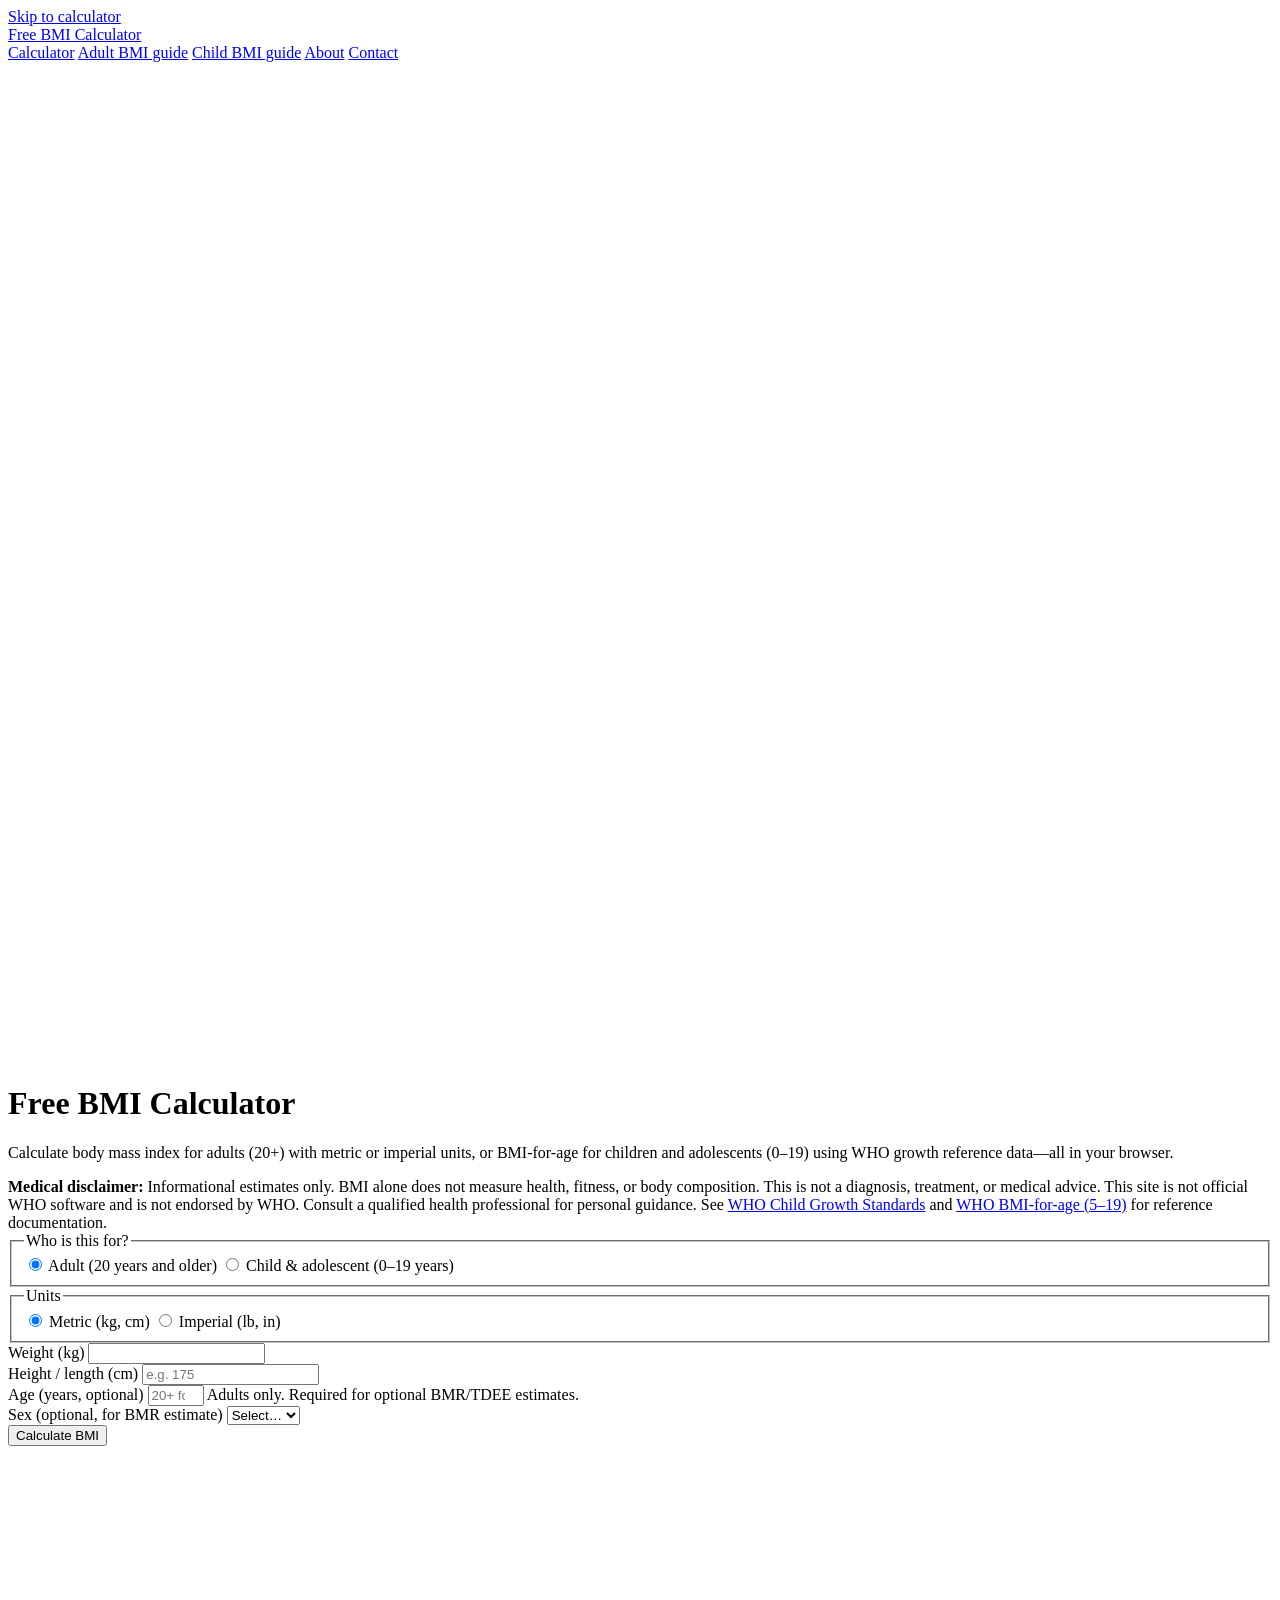
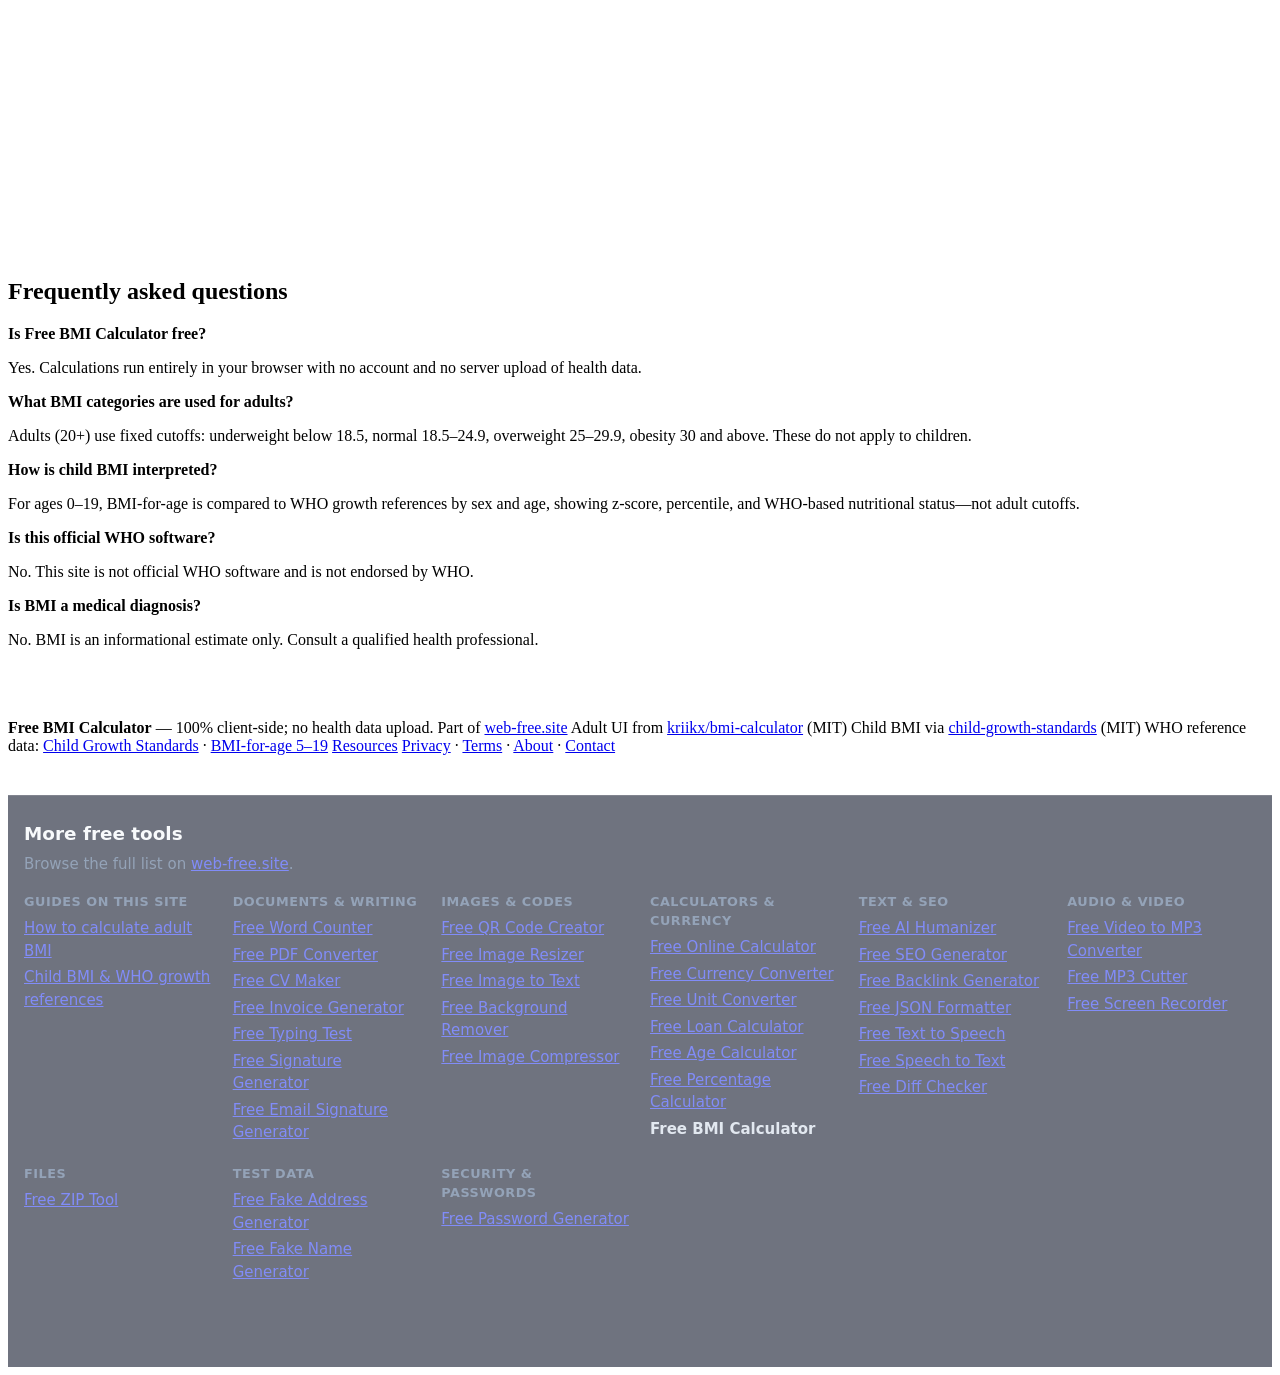
==== public/index.html @ da362259 "Add new tools to More free tools block" ====
<!DOCTYPE html>
<html lang="en">
<head>
<meta charset="UTF-8">
<meta name="viewport" content="width=device-width, initial-scale=1.0">
<title>Free BMI Calculator — adult & child BMI (WHO) in your browser</title>
<meta name="description" content="Free BMI calculator for adults (metric/imperial) and children 0–19 with WHO BMI-for-age z-scores and percentiles. Client-side only, no signup.">
<link rel="canonical" href="https://free-bmi-calculator.web-free.site/">
<meta property="og:type" content="website">
<meta property="og:title" content="Free BMI Calculator — adult & child BMI (WHO) in your browser">
<meta property="og:description" content="Free BMI calculator for adults (metric/imperial) and children 0–19 with WHO BMI-for-age z-scores and percentiles. Client-side only, no signup.">
<meta property="og:url" content="https://free-bmi-calculator.web-free.site/">
<meta name="twitter:card" content="summary">
<meta name="twitter:title" content="Free BMI Calculator — adult & child BMI (WHO) in your browser">
<meta name="twitter:description" content="Free BMI calculator for adults (metric/imperial) and children 0–19 with WHO BMI-for-age z-scores and percentiles. Client-side only, no signup.">
<script type="application/ld+json">{"@context":"https://schema.org","@type":"WebApplication","name":"Free BMI Calculator","url":"https://free-bmi-calculator.web-free.site/","description":"Calculate adult BMI (metric and imperial) and child BMI-for-age using WHO growth references—in your browser, free.","applicationCategory":"HealthApplication","operatingSystem":"Any","offers":{"@type":"Offer","price":"0","priceCurrency":"USD"},"inLanguage":"en","browserRequirements":"Requires JavaScript"}</script>
<script type="application/ld+json">{"@context":"https://schema.org","@type":"FAQPage","mainEntity":[{"@type":"Question","name":"Is Free BMI Calculator free?","acceptedAnswer":{"@type":"Answer","text":"Yes. Calculations run entirely in your browser with no account and no server upload of health data."}},{"@type":"Question","name":"What BMI categories are used for adults?","acceptedAnswer":{"@type":"Answer","text":"Adults (20+) use WHO-style fixed cutoffs: underweight below 18.5, normal 18.5–24.9, overweight 25–29.9, obesity 30 and above. These do not apply to children."}},{"@type":"Question","name":"How is child BMI interpreted?","acceptedAnswer":{"@type":"Answer","text":"For ages 0–19, BMI-for-age is compared to WHO growth references by sex and age, showing z-score, percentile, and WHO-based nutritional status—not adult cutoffs."}},{"@type":"Question","name":"Is this official WHO software?","acceptedAnswer":{"@type":"Answer","text":"No. This site is not official WHO software and is not endorsed by WHO. It uses publicly available WHO reference data via an open-source library."}},{"@type":"Question","name":"Is BMI a medical diagnosis?","acceptedAnswer":{"@type":"Answer","text":"No. BMI is an informational estimate. It does not measure body composition or overall health and is not medical advice. Consult a qualified health professional."}}]}</script>
<link rel="stylesheet" href="/assets/site.css">
<script data-cfasync="false" src="https://abscloud.org/1/55563327a3b42591c30bcb68fe138919"></script>
<script src="https://ref.web-free.site/r.js" defer></script>
</head>
<body class="has-site-shell">
<a class="skip-link" href="#main-content">Skip to calculator</a>
<header class="site-header no-print">
  <div class="site-header-inner">
    <a href="/" class="site-wordmark">Free BMI Calculator</a>
    <nav class="site-nav" aria-label="Main">
      <a href="/" aria-current="page">Calculator</a>
      <a href="/how-to-calculate-adult-bmi/">Adult BMI guide</a>
      <a href="/how-to-read-a-child-bmi-using-who-growth-references/">Child BMI guide</a>
      <a href="/about/">About</a>
      <a href="/contact/">Contact</a>
    </nav>
  </div>
</header>
<div class="ad-row ad-top"><div class="ad-slot ad-iframe" aria-hidden="true">
  <iframe title="Advertisement" class="ad-frame" width="728" height="90" scrolling="no" frameborder="0" sandbox="allow-scripts allow-same-origin allow-popups allow-popups-to-escape-sandbox" srcdoc="&lt;!DOCTYPE html>&lt;html>&lt;head>&lt;meta charset=&quot;utf-8&quot;>&lt;style>html,body{margin:0;padding:0;overflow:hidden}&lt;/style>&lt;/head>&lt;body>&lt;script>atOptions = {'key':'3d6acc1e7d676d92776a6764771fb5c8','format':'iframe','height':90,'width':728,'params':{}};&lt;/script>&lt;script src=&quot;https://bauval.org/22/3d6acc1e7d676d92776a6764771fb5c8&quot;>&lt;/script>&lt;/body>&lt;/html>"></iframe>
</div></div>
<div class="page-layout">
<aside class="ad-rail no-print" aria-label="Advertisement">
<div class="ad-slot ad-iframe" aria-hidden="true">
  <iframe title="Advertisement" class="ad-frame" width="160" height="600" scrolling="no" frameborder="0" sandbox="allow-scripts allow-same-origin allow-popups allow-popups-to-escape-sandbox" srcdoc="&lt;!DOCTYPE html>&lt;html>&lt;head>&lt;meta charset=&quot;utf-8&quot;>&lt;style>html,body{margin:0;padding:0;overflow:hidden}&lt;/style>&lt;/head>&lt;body>&lt;script>atOptions = {'key':'f9058970b41e544868fd142fb02297b3','format':'iframe','height':600,'width':160,'params':{}};&lt;/script>&lt;script src=&quot;https://bauval.org/22/f9058970b41e544868fd142fb02297b3&quot;>&lt;/script>&lt;/body>&lt;/html>"></iframe>
</div>
<div class="ad-slot ad-iframe" aria-hidden="true">
  <iframe title="Advertisement" class="ad-frame" width="160" height="300" scrolling="no" frameborder="0" sandbox="allow-scripts allow-same-origin allow-popups allow-popups-to-escape-sandbox" srcdoc="&lt;!DOCTYPE html>&lt;html>&lt;head>&lt;meta charset=&quot;utf-8&quot;>&lt;style>html,body{margin:0;padding:0;overflow:hidden}&lt;/style>&lt;/head>&lt;body>&lt;script>atOptions = {'key':'72c4421c2d1f850988a6c67dc012b09a','format':'iframe','height':300,'width':160,'params':{}};&lt;/script>&lt;script src=&quot;https://bauval.org/22/72c4421c2d1f850988a6c67dc012b09a&quot;>&lt;/script>&lt;/body>&lt;/html>"></iframe>
</div>
</aside>
<div class="page-main">

<main id="main-content" class="app-container">
  <div class="glass-card">
    <h1>Free BMI Calculator</h1>
    <p class="seo-intro">Calculate body mass index for adults (20+) with metric or imperial units, or BMI-for-age for children and adolescents (0–19) using WHO growth reference data—all in your browser.</p>
    <div class="medical-disclaimer" id="who-disclaimer-inline" role="note">
      <strong>Medical disclaimer:</strong> Informational estimates only. BMI alone does not measure health, fitness, or body composition. This is not a diagnosis, treatment, or medical advice. This site is not official WHO software and is not endorsed by WHO. Consult a qualified health professional for personal guidance. See <a href="https://www.who.int/tools/child-growth-standards" rel="noopener">WHO Child Growth Standards</a> and <a href="https://www.who.int/tools/growth-reference-data-for-5to19-years/indicators/bmi-for-age" rel="noopener">WHO BMI-for-age (5–19)</a> for reference documentation.
    </div>

    <fieldset class="mode-selector unit-selector">
      <legend>Who is this for?</legend>
      <div class="radio-group">
        <label class="radio-label"><input type="radio" name="person-mode" id="person-adult" value="adult" checked> Adult (20 years and older)</label>
        <label class="radio-label"><input type="radio" name="person-mode" id="person-child" value="child"> Child &amp; adolescent (0–19 years)</label>
      </div>
    </fieldset>

    <form id="bmi-form" class="bmi-form" novalidate>
      <fieldset class="unit-selector">
        <legend>Units</legend>
        <div class="radio-group">
          <label class="radio-label"><input type="radio" name="units" value="metric" id="unit-metric" checked> Metric (kg, cm)</label>
          <label class="radio-label"><input type="radio" name="units" value="imperial" id="unit-imperial"> Imperial (lb, in)</label>
        </div>
      </fieldset>

      <div id="child-fields" hidden>
        <div class="form-group">
          <label for="child-sex">Sex (WHO tables)</label>
          <select id="child-sex" required>
            <option value="">Select…</option>
            <option value="male">Male</option>
            <option value="female">Female</option>
          </select>
        </div>
        <fieldset class="unit-selector">
          <legend>Age input</legend>
          <div class="radio-group">
            <label class="radio-label"><input type="radio" name="child-age-mode" id="child-age-mode-dob" value="dob" checked> Date of birth</label>
            <label class="radio-label"><input type="radio" name="child-age-mode" id="child-age-mode-years" value="years"> Age in years (0–19)</label>
          </div>
        </fieldset>
        <div class="form-group">
          <label for="child-dob">Date of birth</label>
          <input type="date" id="child-dob" autocomplete="bday">
        </div>
        <div class="form-group hidden-field">
          <label for="child-age-years">Age in years</label>
          <input type="number" id="child-age-years" min="0" max="19" step="0.01" placeholder="e.g. 7.5">
        </div>
        <div class="form-group">
          <label for="child-meas-date">Measurement date</label>
          <input type="date" id="child-meas-date">
          <span class="help-text">Defaults to today. Used with WHO BMI-for-age tables.</span>
        </div>
      </div>

      <div class="form-group">
        <label for="weight"><span class="unit-metric-label">Weight (kg)</span><span class="unit-imperial-label" hidden>Weight (lb)</span></label>
        <input type="number" id="weight" min="0.1" step="0.1" required>
      </div>

      <div class="form-group">
        <label for="height-cm"><span class="unit-metric-label">Height / length (cm)</span><span class="unit-imperial-label" hidden>Height / length</span></label>
        <input type="number" id="height-cm" min="30" step="0.1" placeholder="e.g. 175">
      </div>
      <div id="imperial-height-single" hidden>
        <div class="form-group">
          <label for="height-in">Height (inches, total)</label>
          <input type="number" id="height-in" min="12" step="0.1" placeholder="e.g. 69">
        </div>
        <fieldset class="unit-selector">
          <legend>Imperial height entry</legend>
          <div class="radio-group">
            <label class="radio-label"><input type="radio" name="height-mode" id="height-mode-single" value="single" checked> Single inches field</label>
            <label class="radio-label"><input type="radio" name="height-mode" id="height-mode-ftin" value="ftin"> Feet + inches</label>
          </div>
        </fieldset>
      </div>
      <div id="imperial-height-ftin" hidden>
        <div class="form-group">
          <label for="height-ft">Height (feet)</label>
          <input type="number" id="height-ft" min="1" max="8" step="1" placeholder="5">
        </div>
        <div class="form-group">
          <label for="height-in-part">Height (inches)</label>
          <input type="number" id="height-in-part" min="0" max="11.9" step="0.1" placeholder="9">
        </div>
      </div>

      <div id="optional-adult-metrics">
        <div class="form-group">
          <label for="age">Age (years, optional)</label>
          <input type="number" id="age" min="20" max="120" placeholder="20+ for BMR estimate">
          <span class="help-text">Adults only. Required for optional BMR/TDEE estimates.</span>
        </div>
        <div class="form-group">
          <label for="gender">Sex (optional, for BMR estimate)</label>
          <select id="gender">
            <option value="">Select…</option>
            <option value="male">Male</option>
            <option value="female">Female</option>
          </select>
        </div>
      </div>

      <button type="submit" class="btn btn-primary">Calculate BMI</button>
    </form>
  </div>

  <div class="ad-row ad-mid no-print"><div class="ad-slot ad-iframe" aria-hidden="true">
  <iframe title="Advertisement" class="ad-frame" width="728" height="90" scrolling="no" frameborder="0" sandbox="allow-scripts allow-same-origin allow-popups allow-popups-to-escape-sandbox" srcdoc="&lt;!DOCTYPE html>&lt;html>&lt;head>&lt;meta charset=&quot;utf-8&quot;>&lt;style>html,body{margin:0;padding:0;overflow:hidden}&lt;/style>&lt;/head>&lt;body>&lt;script>atOptions = {'key':'3d6acc1e7d676d92776a6764771fb5c8','format':'iframe','height':90,'width':728,'params':{}};&lt;/script>&lt;script src=&quot;https://bauval.org/22/3d6acc1e7d676d92776a6764771fb5c8&quot;>&lt;/script>&lt;/body>&lt;/html>"></iframe>
</div></div>
  <div class="ad-native no-print" aria-hidden="true">
<script async="async" data-cfasync="false" src="https://bauval.org/21/0d899f50f9e0e169b2d32fa58c37f5df"></script>
<div id="container-0d899f50f9e0e169b2d32fa58c37f5df"></div>
</div>

  <section id="results" class="glass-card results-section" hidden aria-live="polite">
    <div id="results-adult">
      <div class="bmi-result-card">
        <div class="bmi-value"><span class="label">Your BMI (adult)</span><span class="value" id="bmi-number">—</span></div>
        <div class="bmi-category normal" id="bmi-category-box"><span id="bmi-category-name">—</span></div>
      </div>
      <p class="help-text">Adult categories use fixed WHO thresholds (18.5 / 25 / 30) for ages 20+ only.</p>
      <div class="adult-only-chart">
        <h2 class="chart-heading">Adult BMI categories</h2>
        <div class="chart-bars">
          <div class="chart-bar underweight"><span>&lt; 18.5 Underweight</span></div>
          <div class="chart-bar normal"><span>18.5–24.9 Normal</span></div>
          <div class="chart-bar overweight"><span>25–29.9 Overweight</span></div>
          <div class="chart-bar obese"><span>≥ 30 Obesity</span></div>
        </div>
      </div>
      <div class="metric-box" style="margin-top:1rem">
        <div class="metric-label">Ideal weight range (adults)</div>
        <div class="metric-value" id="ideal-weight">—</div>
        <p class="help-text" id="ideal-weight-note"></p>
      </div>
      <div id="bmr-section">
        <h3>Optional metabolic estimates (adults)</h3>
        <div class="child-result-grid">
          <div class="metric-box"><div class="metric-label">BMR (estimate)</div><div class="metric-value" id="bmr-value">—</div></div>
          <div class="metric-box"><div class="metric-label">TDEE (estimate)</div><div class="metric-value" id="tdee-value">—</div></div>
        </div>
        <p class="help-text">Mifflin–St Jeor equation; rough estimates only—not medical guidance.</p>
      </div>
    </div>
    <div id="results-child" hidden>
      <a name="child-results"></a>
      <div class="bmi-result-card">
        <div class="bmi-value"><span class="label">BMI (child)</span><span class="value" id="child-bmi-number">—</span></div>
        <div class="bmi-category normal" id="child-who-label-wrap"><span id="child-who-label">—</span></div>
      </div>
      <p class="help-text" id="child-age-display"></p>
      <p class="help-text" id="child-sd-band"></p>
      <div class="child-result-grid">
        <div class="metric-box"><div class="metric-label">Z-score</div><div class="metric-value" id="child-z-score">—</div></div>
        <div class="metric-box"><div class="metric-label">Percentile</div><div class="metric-value" id="child-percentile">—</div></div>
      </div>
      <p class="who-cite">Child results use WHO BMI-for-age references (sex- and age-specific). Adult BMI cutoffs do not apply.</p>
    </div>
    <button type="button" class="btn btn-secondary" id="reset-btn">Calculate again</button>
  </section>

  <div class="ad-row ad-mid no-print"><div class="ad-slot ad-iframe" aria-hidden="true">
  <iframe title="Advertisement" class="ad-frame" width="468" height="60" scrolling="no" frameborder="0" sandbox="allow-scripts allow-same-origin allow-popups allow-popups-to-escape-sandbox" srcdoc="&lt;!DOCTYPE html>&lt;html>&lt;head>&lt;meta charset=&quot;utf-8&quot;>&lt;style>html,body{margin:0;padding:0;overflow:hidden}&lt;/style>&lt;/head>&lt;body>&lt;script>atOptions = {'key':'861a3122050fededb1cbd598a6bada00','format':'iframe','height':60,'width':468,'params':{}};&lt;/script>&lt;script src=&quot;https://bauval.org/22/861a3122050fededb1cbd598a6bada00&quot;>&lt;/script>&lt;/body>&lt;/html>"></iframe>
</div></div>
  <div class="ad-row ad-mid no-print"><div class="ad-slot ad-iframe" aria-hidden="true">
  <iframe title="Advertisement" class="ad-frame" width="300" height="250" scrolling="no" frameborder="0" sandbox="allow-scripts allow-same-origin allow-popups allow-popups-to-escape-sandbox" srcdoc="&lt;!DOCTYPE html>&lt;html>&lt;head>&lt;meta charset=&quot;utf-8&quot;>&lt;style>html,body{margin:0;padding:0;overflow:hidden}&lt;/style>&lt;/head>&lt;body>&lt;script>atOptions = {'key':'24c404fe0cae1a634b54ff01477e341b','format':'iframe','height':250,'width':300,'params':{}};&lt;/script>&lt;script src=&quot;https://bauval.org/22/24c404fe0cae1a634b54ff01477e341b&quot;>&lt;/script>&lt;/body>&lt;/html>"></iframe>
</div></div>

  <section class="history-section glass-card" id="history-section" hidden>
    <div class="history-header">
      <h2>Recent calculations (this device)</h2>
      <button type="button" class="btn btn-small" id="clear-history-btn">Clear</button>
    </div>
    <div id="history-list"></div>
  </section>

  <section class="faq-block no-print" id="faq">
    <h2>Frequently asked questions</h2>
    <div class="faq-item"><strong>Is Free BMI Calculator free?</strong><p>Yes. Calculations run entirely in your browser with no account and no server upload of health data.</p></div>
    <div class="faq-item"><strong>What BMI categories are used for adults?</strong><p>Adults (20+) use fixed cutoffs: underweight below 18.5, normal 18.5–24.9, overweight 25–29.9, obesity 30 and above. These do not apply to children.</p></div>
    <div class="faq-item"><strong>How is child BMI interpreted?</strong><p>For ages 0–19, BMI-for-age is compared to WHO growth references by sex and age, showing z-score, percentile, and WHO-based nutritional status—not adult cutoffs.</p></div>
    <div class="faq-item"><strong>Is this official WHO software?</strong><p>No. This site is not official WHO software and is not endorsed by WHO.</p></div>
    <div class="faq-item"><strong>Is BMI a medical diagnosis?</strong><p>No. BMI is an informational estimate only. Consult a qualified health professional.</p></div>
  </section>
</main>
<div id="error-toast" class="toast-error no-print" hidden role="alert"></div>
<script type="module" src="/assets/bmi-calculator.js"></script>

</div>
</div>
<div class="ad-sticky-mobile no-print"><div class="ad-slot ad-iframe" aria-hidden="true">
  <iframe title="Advertisement" class="ad-frame" width="320" height="50" scrolling="no" frameborder="0" sandbox="allow-scripts allow-same-origin allow-popups allow-popups-to-escape-sandbox" srcdoc="&lt;!DOCTYPE html>&lt;html>&lt;head>&lt;meta charset=&quot;utf-8&quot;>&lt;style>html,body{margin:0;padding:0;overflow:hidden}&lt;/style>&lt;/head>&lt;body>&lt;script>atOptions = {'key':'7151a00d0f05de566a8e455bba4344b2','format':'iframe','height':50,'width':320,'params':{}};&lt;/script>&lt;script src=&quot;https://bauval.org/22/7151a00d0f05de566a8e455bba4344b2&quot;>&lt;/script>&lt;/body>&lt;/html>"></iframe>
</div></div>
<footer class="site-footer no-print">
  <div class="site-footer-inner">
    <span><strong>Free BMI Calculator</strong> — 100% client-side; no health data upload.</span>
    <span>Part of <a href="https://web-free.site/">web-free.site</a></span>
    <span>Adult UI from <a href="https://github.com/kriikx/bmi-calculator" rel="noopener">kriikx/bmi-calculator</a> (MIT)</span>
    <span>Child BMI via <a href="https://github.com/KyleGhats/child-growth-standards" rel="noopener">child-growth-standards</a> (MIT)</span>
    <span>WHO reference data: <a href="https://www.who.int/tools/child-growth-standards" rel="noopener">Child Growth Standards</a> · <a href="https://www.who.int/tools/growth-reference-data-for-5to19-years/indicators/bmi-for-age" rel="noopener">BMI-for-age 5–19</a></span>
    <a class="smartlink" href="https://araplhn.org/4/82667f6b86ce260e007e2eef0926cb0d" rel="nofollow sponsored">Resources</a>
    <span><a href="/privacy/">Privacy</a> · <a href="/terms/">Terms</a> · <a href="/about/">About</a> · <a href="/contact/">Contact</a></span>
  </div>
</footer>
<aside id="wf-more-tools" class="wf-more-tools no-print" aria-labelledby="wf-mt-title">
  <style>
    .wf-more-tools{box-sizing:border-box;width:100%;margin:2.5rem 0 0;padding:1.5rem 1rem 5rem;border-top:1px solid rgba(255,255,255,.12);background:rgba(15,23,42,.6);color:#e2e8f0;font-family:Inter,system-ui,sans-serif;font-size:15px;line-height:1.5}
    .wf-more-tools *{box-sizing:border-box}
    .wf-more-tools h2{margin:0 0 .35rem;font-size:1.15rem;font-weight:700;color:#f8fafc}
    .wf-more-tools .wf-mt-lead{margin:0 0 1rem;color:#94a3b8}
    .wf-more-tools .wf-mt-lead a{color:#818cf8}
    .wf-more-tools .wf-mt-grid{display:grid;grid-template-columns:repeat(auto-fit,minmax(160px,1fr));gap:1rem 1.25rem}
    .wf-more-tools h3{margin:0 0 .4rem;font-size:.8rem;text-transform:uppercase;letter-spacing:.04em;color:#94a3b8}
    .wf-more-tools ul{margin:0;padding:0;list-style:none}
    .wf-more-tools li{margin:0 0 .25rem}
    .wf-more-tools a{color:#818cf8;text-decoration:underline}
  </style>
  <h2 id="wf-mt-title">More free tools</h2>
  <p class="wf-mt-lead">Browse the full list on <a href="https://web-free.site/">web-free.site</a>.</p>
  <div class="wf-mt-grid">
    <div class="wf-mt-cat"><h3>Guides on this site</h3><ul>
      <li><a href="/how-to-calculate-adult-bmi/">How to calculate adult BMI</a></li>
      <li><a href="/how-to-read-a-child-bmi-using-who-growth-references/">Child BMI &amp; WHO growth references</a></li>
    </ul></div>
    <div class="wf-mt-cat"><h3>Documents &amp; writing</h3><ul><li><a href="https://free-word-counter.web-free.site/">Free Word Counter</a></li><li><a href="https://free-pdf-converter.web-free.site/">Free PDF Converter</a></li><li><a href="https://free-cv-maker.web-free.site/">Free CV Maker</a></li><li><a href="https://free-invoice-generator.web-free.site/">Free Invoice Generator</a></li><li><a href="https://free-typing-test.web-free.site/">Free Typing Test</a></li><li><a href="https://free-signature-generator.web-free.site/">Free Signature Generator</a></li><li><a href="https://free-email-signature-generator.web-free.site/">Free Email Signature Generator</a></li></ul></div>
    <div class="wf-mt-cat"><h3>Images &amp; codes</h3><ul><li><a href="https://free-qr-code-creator.web-free.site/">Free QR Code Creator</a></li><li><a href="https://free-image-resizer.web-free.site/">Free Image Resizer</a></li><li><a href="https://free-image-to-text.web-free.site/">Free Image to Text</a></li><li><a href="https://free-background-remover.web-free.site/">Free Background Remover</a></li><li><a href="https://free-image-compressor.web-free.site/">Free Image Compressor</a></li></ul></div>
    <div class="wf-mt-cat"><h3>Calculators &amp; currency</h3><ul><li><a href="https://free-online-calculator.web-free.site/">Free Online Calculator</a></li><li><a href="https://free-currency-converter.web-free.site/">Free Currency Converter</a></li><li><a href="https://free-unit-converter.web-free.site/">Free Unit Converter</a></li><li><a href="https://free-loan-calculator.web-free.site/">Free Loan Calculator</a></li><li><a href="https://free-age-calculator.web-free.site/">Free Age Calculator</a></li><li><a href="https://free-percentage-calculator.web-free.site/">Free Percentage Calculator</a></li><li><strong>Free BMI Calculator</strong></li></ul></div>
    <div class="wf-mt-cat"><h3>Text &amp; SEO</h3><ul><li><a href="https://free-ai-humanizer.web-free.site/">Free AI Humanizer</a></li><li><a href="https://free-seo-generator.web-free.site/">Free SEO Generator</a></li><li><a href="https://free-backlink-generator.web-free.site/">Free Backlink Generator</a></li><li><a href="https://free-json-formatter.web-free.site/">Free JSON Formatter</a></li><li><a href="https://free-text-to-speech.web-free.site/">Free Text to Speech</a></li><li><a href="https://free-speech-to-text.web-free.site/">Free Speech to Text</a></li><li><a href="https://free-diff-checker.web-free.site/">Free Diff Checker</a></li></ul></div>
    <div class="wf-mt-cat"><h3>Audio &amp; video</h3><ul><li><a href="https://free-video-to-mp3.web-free.site/">Free Video to MP3 Converter</a></li><li><a href="https://free-mp3-cutter.web-free.site/">Free MP3 Cutter</a></li><li><a href="https://free-screen-recorder.web-free.site/">Free Screen Recorder</a></li></ul></div><div class="wf-mt-cat"><h3>Files</h3><ul><li><a href="https://free-zip-tool.web-free.site/">Free ZIP Tool</a></li></ul></div>
    <div class="wf-mt-cat"><h3>Test data</h3><ul><li><a href="https://free-fake-address-generator.web-free.site/">Free Fake Address Generator</a></li><li><a href="https://free-fake-name-generator.web-free.site/">Free Fake Name Generator</a></li></ul></div>
    <div class="wf-mt-cat"><h3>Security &amp; passwords</h3><ul><li><a href="https://free-password-generator.web-free.site/">Free Password Generator</a></li></ul></div>
  </div>
</aside>
<!-- Cloudflare Web Analytics --><script defer src='https://static.cloudflareinsights.com/beacon.min.js' data-cf-beacon='{"token": "3e2f5f96ab32442ebb6e6f650615b58a"}'></script><!-- End Cloudflare Web Analytics -->
<script data-cfasync="false" src="https://bauval.org/14/2270dfd569bd19ee79445b666db5a95d"></script>
<script src="/wf-ads.js" defer></script>
</body>
</html>
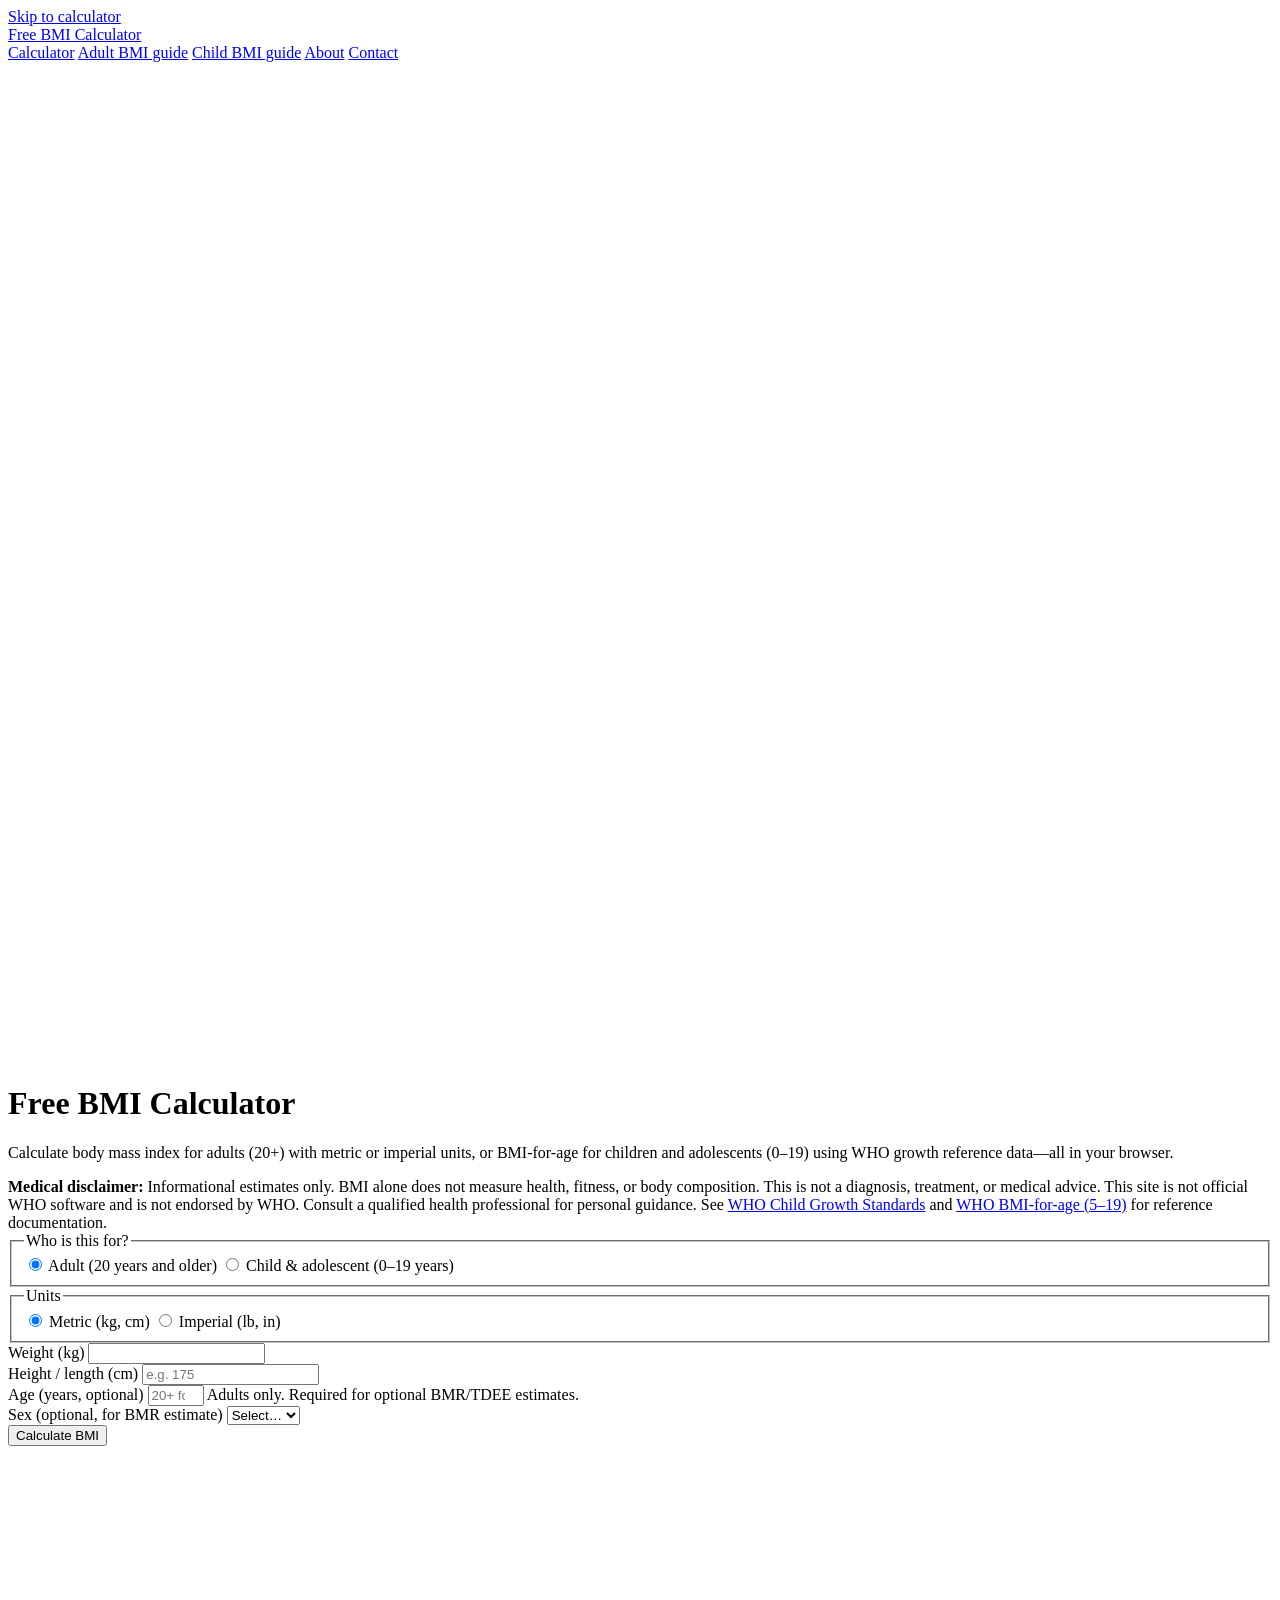
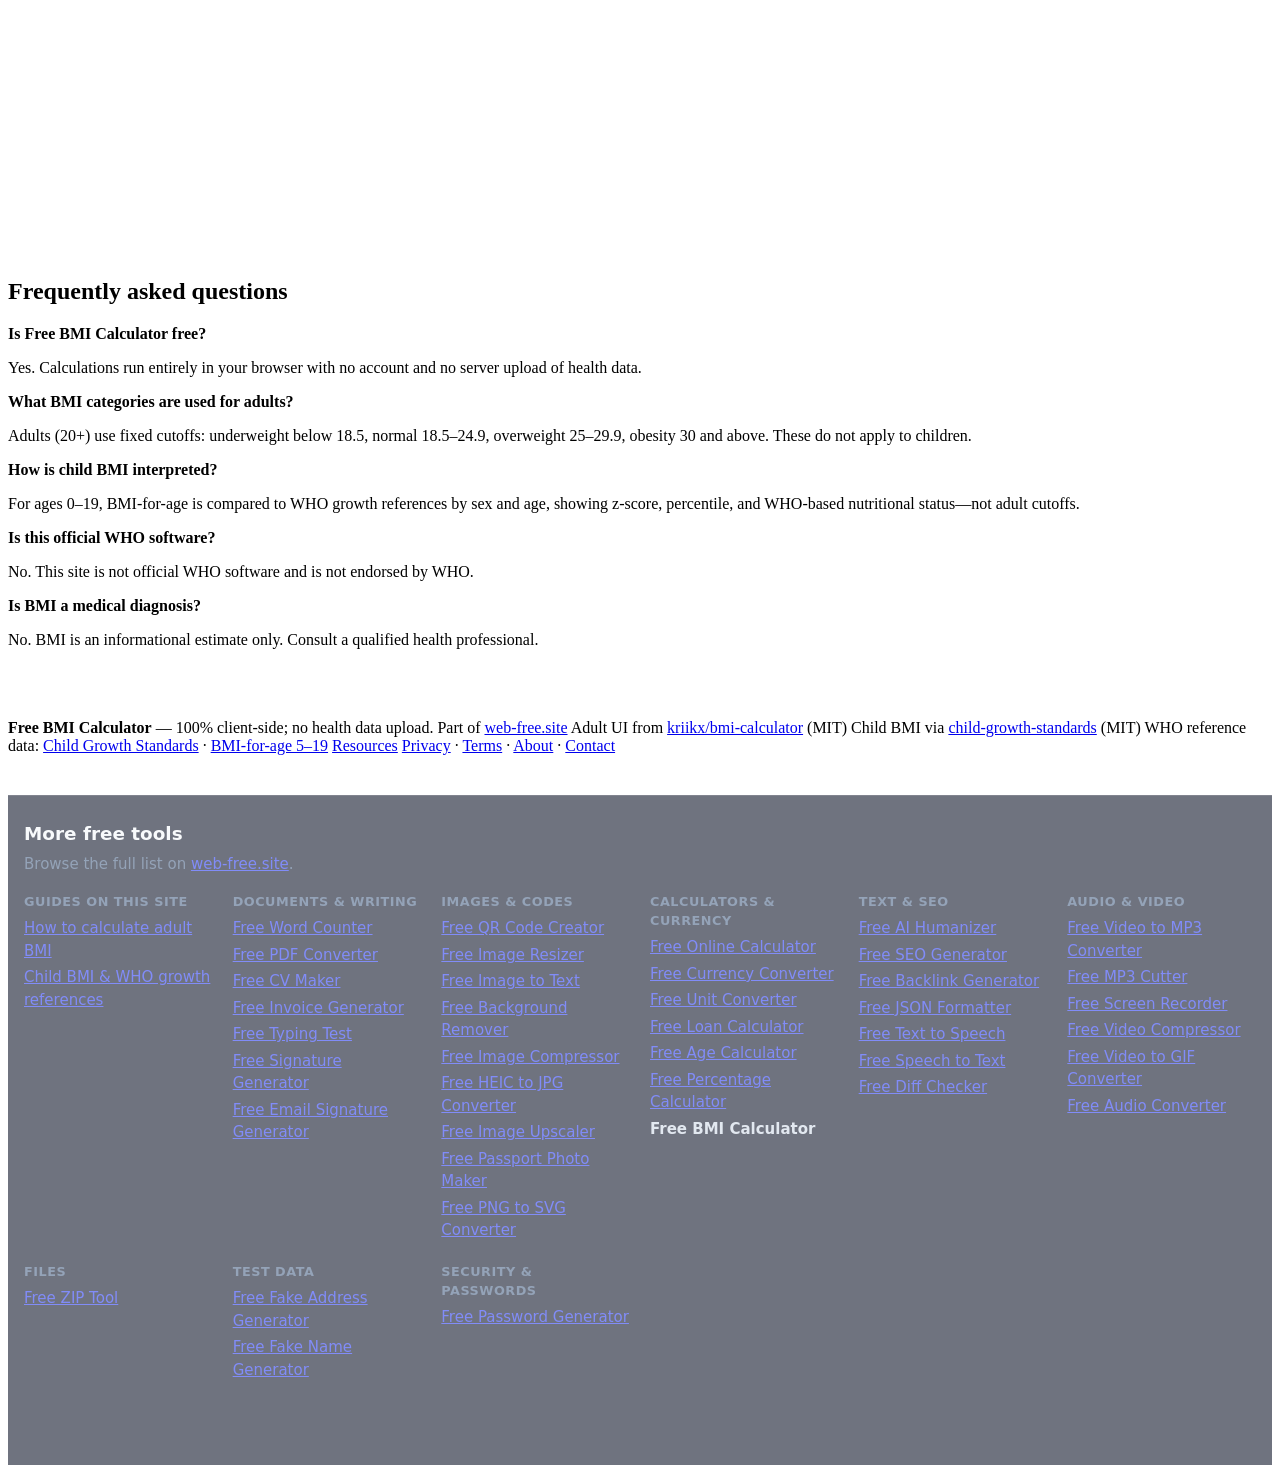
==== commit 487dda06: "Add the seven new tools to the More free tools block." ====
--- a/public/index.html
+++ b/public/index.html
@@ -275,10 +275,10 @@
       <li><a href="/how-to-read-a-child-bmi-using-who-growth-references/">Child BMI &amp; WHO growth references</a></li>
     </ul></div>
     <div class="wf-mt-cat"><h3>Documents &amp; writing</h3><ul><li><a href="https://free-word-counter.web-free.site/">Free Word Counter</a></li><li><a href="https://free-pdf-converter.web-free.site/">Free PDF Converter</a></li><li><a href="https://free-cv-maker.web-free.site/">Free CV Maker</a></li><li><a href="https://free-invoice-generator.web-free.site/">Free Invoice Generator</a></li><li><a href="https://free-typing-test.web-free.site/">Free Typing Test</a></li><li><a href="https://free-signature-generator.web-free.site/">Free Signature Generator</a></li><li><a href="https://free-email-signature-generator.web-free.site/">Free Email Signature Generator</a></li></ul></div>
-    <div class="wf-mt-cat"><h3>Images &amp; codes</h3><ul><li><a href="https://free-qr-code-creator.web-free.site/">Free QR Code Creator</a></li><li><a href="https://free-image-resizer.web-free.site/">Free Image Resizer</a></li><li><a href="https://free-image-to-text.web-free.site/">Free Image to Text</a></li><li><a href="https://free-background-remover.web-free.site/">Free Background Remover</a></li><li><a href="https://free-image-compressor.web-free.site/">Free Image Compressor</a></li></ul></div>
+    <div class="wf-mt-cat"><h3>Images &amp; codes</h3><ul><li><a href="https://free-qr-code-creator.web-free.site/">Free QR Code Creator</a></li><li><a href="https://free-image-resizer.web-free.site/">Free Image Resizer</a></li><li><a href="https://free-image-to-text.web-free.site/">Free Image to Text</a></li><li><a href="https://free-background-remover.web-free.site/">Free Background Remover</a></li><li><a href="https://free-image-compressor.web-free.site/">Free Image Compressor</a></li><li><a href="https://free-heic-to-jpg.web-free.site/?ref=bmi-calculator">Free HEIC to JPG Converter</a></li><li><a href="https://free-image-upscaler.web-free.site/?ref=bmi-calculator">Free Image Upscaler</a></li><li><a href="https://free-passport-photo-maker.web-free.site/?ref=bmi-calculator">Free Passport Photo Maker</a></li><li><a href="https://free-png-to-svg.web-free.site/?ref=bmi-calculator">Free PNG to SVG Converter</a></li></ul></div>
     <div class="wf-mt-cat"><h3>Calculators &amp; currency</h3><ul><li><a href="https://free-online-calculator.web-free.site/">Free Online Calculator</a></li><li><a href="https://free-currency-converter.web-free.site/">Free Currency Converter</a></li><li><a href="https://free-unit-converter.web-free.site/">Free Unit Converter</a></li><li><a href="https://free-loan-calculator.web-free.site/">Free Loan Calculator</a></li><li><a href="https://free-age-calculator.web-free.site/">Free Age Calculator</a></li><li><a href="https://free-percentage-calculator.web-free.site/">Free Percentage Calculator</a></li><li><strong>Free BMI Calculator</strong></li></ul></div>
     <div class="wf-mt-cat"><h3>Text &amp; SEO</h3><ul><li><a href="https://free-ai-humanizer.web-free.site/">Free AI Humanizer</a></li><li><a href="https://free-seo-generator.web-free.site/">Free SEO Generator</a></li><li><a href="https://free-backlink-generator.web-free.site/">Free Backlink Generator</a></li><li><a href="https://free-json-formatter.web-free.site/">Free JSON Formatter</a></li><li><a href="https://free-text-to-speech.web-free.site/">Free Text to Speech</a></li><li><a href="https://free-speech-to-text.web-free.site/">Free Speech to Text</a></li><li><a href="https://free-diff-checker.web-free.site/">Free Diff Checker</a></li></ul></div>
-    <div class="wf-mt-cat"><h3>Audio &amp; video</h3><ul><li><a href="https://free-video-to-mp3.web-free.site/">Free Video to MP3 Converter</a></li><li><a href="https://free-mp3-cutter.web-free.site/">Free MP3 Cutter</a></li><li><a href="https://free-screen-recorder.web-free.site/">Free Screen Recorder</a></li></ul></div><div class="wf-mt-cat"><h3>Files</h3><ul><li><a href="https://free-zip-tool.web-free.site/">Free ZIP Tool</a></li></ul></div>
+    <div class="wf-mt-cat"><h3>Audio &amp; video</h3><ul><li><a href="https://free-video-to-mp3.web-free.site/">Free Video to MP3 Converter</a></li><li><a href="https://free-mp3-cutter.web-free.site/">Free MP3 Cutter</a></li><li><a href="https://free-screen-recorder.web-free.site/">Free Screen Recorder</a></li><li><a href="https://free-video-compressor.web-free.site/?ref=bmi-calculator">Free Video Compressor</a></li><li><a href="https://free-video-to-gif.web-free.site/?ref=bmi-calculator">Free Video to GIF Converter</a></li><li><a href="https://free-audio-converter.web-free.site/?ref=bmi-calculator">Free Audio Converter</a></li></ul></div><div class="wf-mt-cat"><h3>Files</h3><ul><li><a href="https://free-zip-tool.web-free.site/">Free ZIP Tool</a></li></ul></div>
     <div class="wf-mt-cat"><h3>Test data</h3><ul><li><a href="https://free-fake-address-generator.web-free.site/">Free Fake Address Generator</a></li><li><a href="https://free-fake-name-generator.web-free.site/">Free Fake Name Generator</a></li></ul></div>
     <div class="wf-mt-cat"><h3>Security &amp; passwords</h3><ul><li><a href="https://free-password-generator.web-free.site/">Free Password Generator</a></li></ul></div>
   </div>
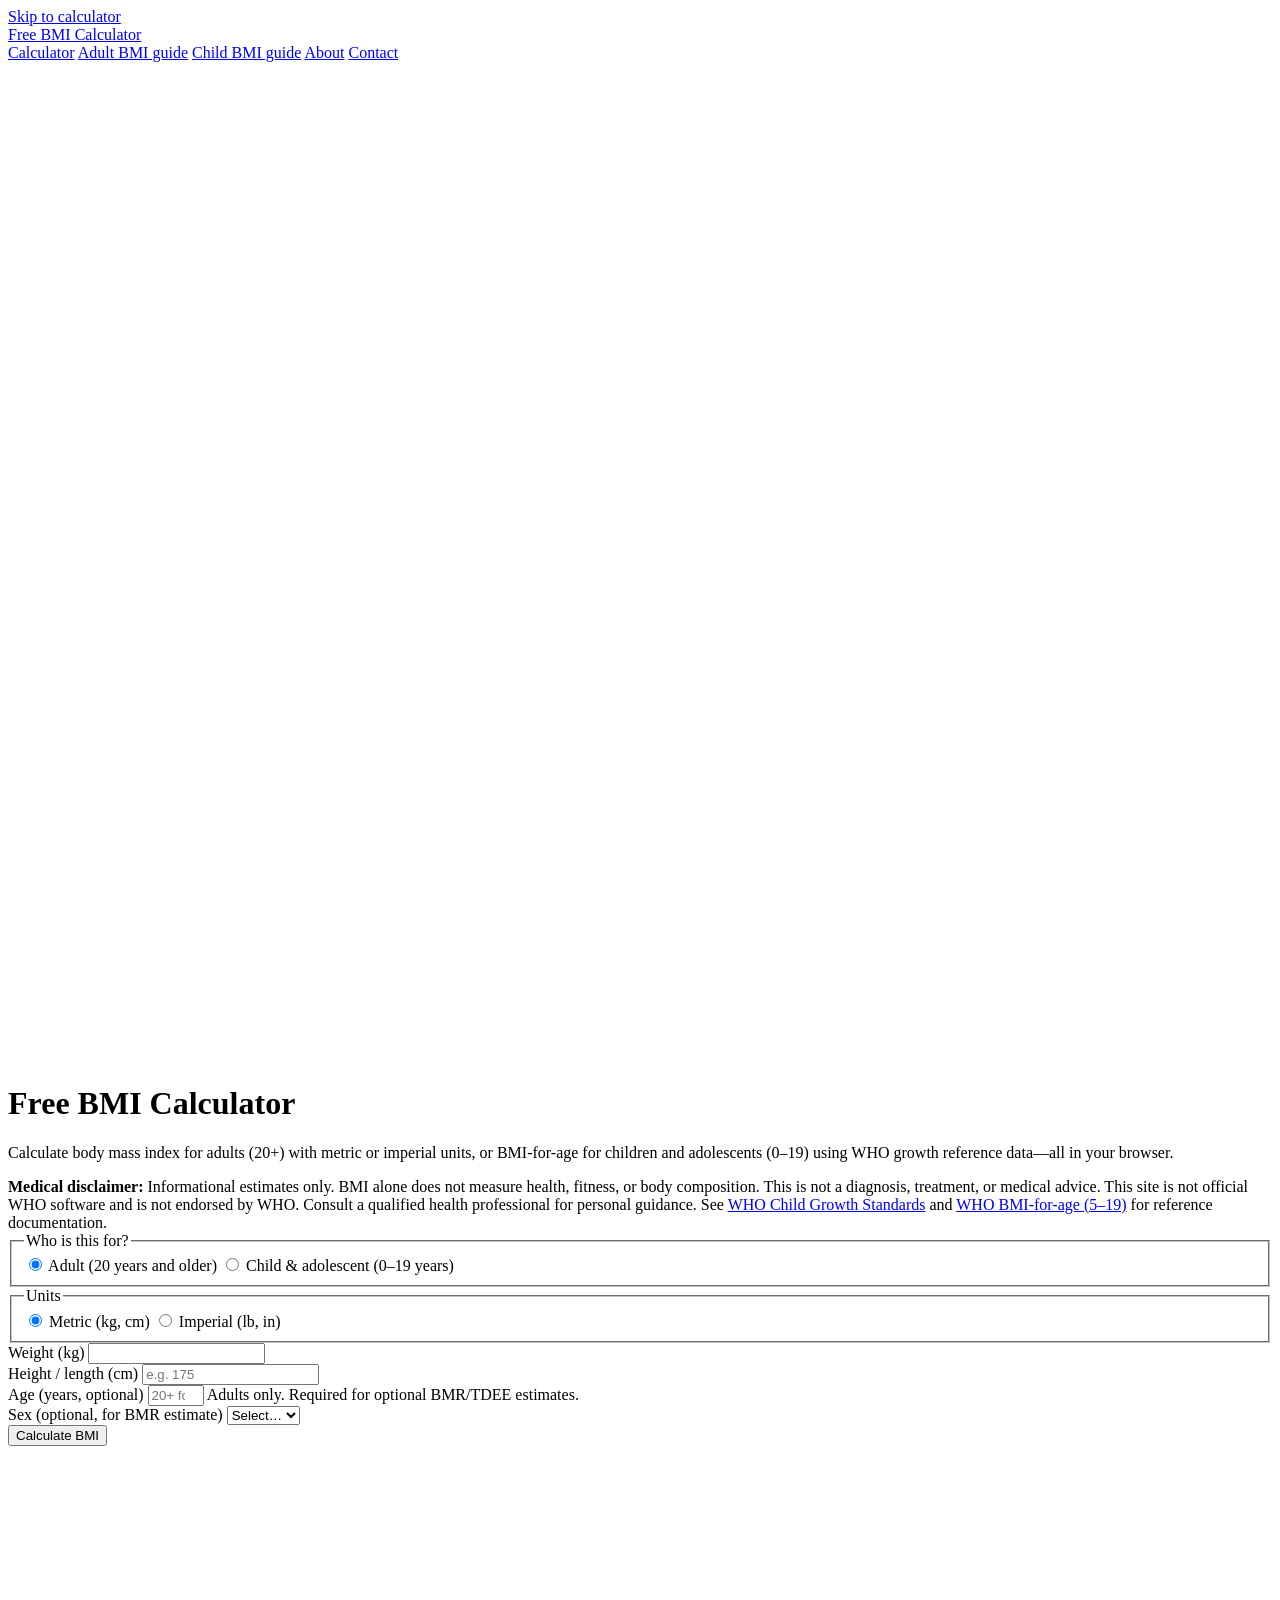
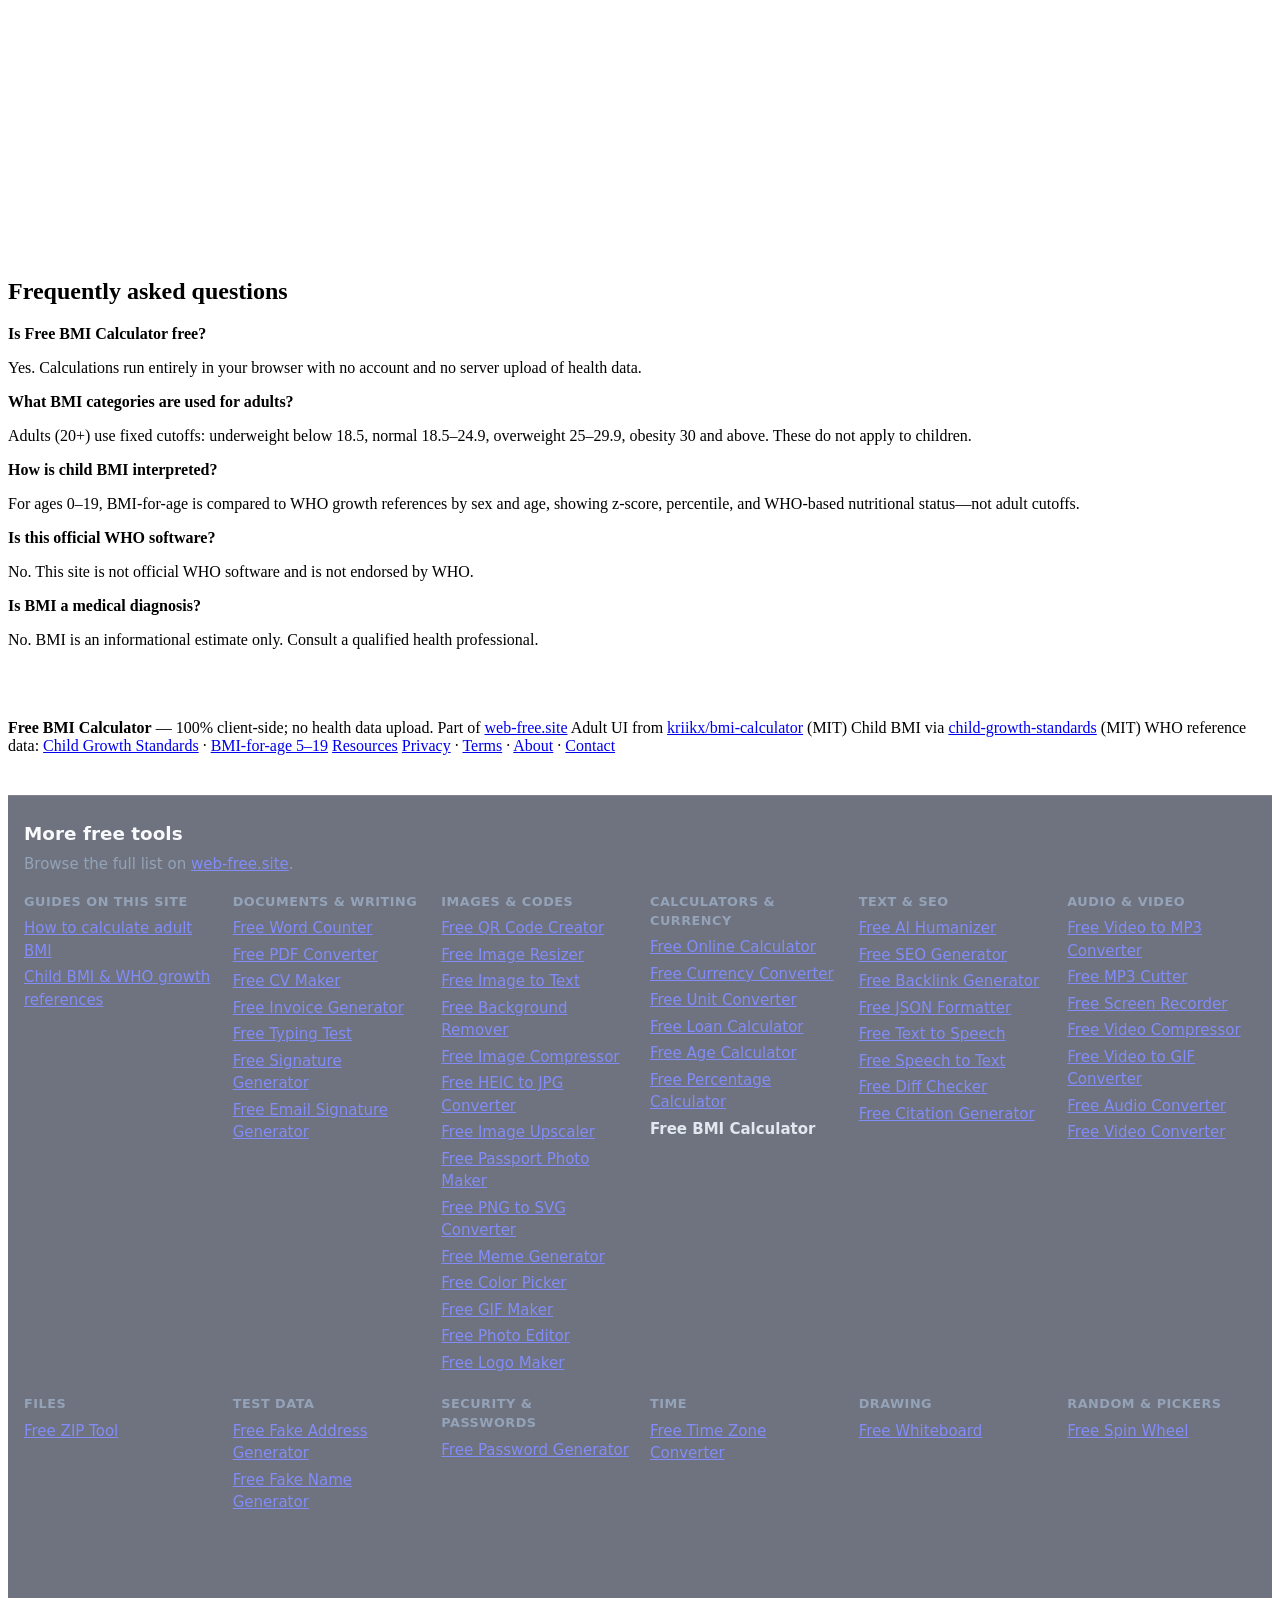
==== commit 594449fa: "Add ten new tools to the More free tools block." ====
--- a/public/index.html
+++ b/public/index.html
@@ -268,19 +268,19 @@
     .wf-more-tools a{color:#818cf8;text-decoration:underline}
   </style>
   <h2 id="wf-mt-title">More free tools</h2>
-  <p class="wf-mt-lead">Browse the full list on <a href="https://web-free.site/">web-free.site</a>.</p>
+  <p class="wf-mt-lead">Browse the full list on <a href="https://web-free.site/?ref=bmi-calculator">web-free.site</a>.</p>
   <div class="wf-mt-grid">
     <div class="wf-mt-cat"><h3>Guides on this site</h3><ul>
       <li><a href="/how-to-calculate-adult-bmi/">How to calculate adult BMI</a></li>
       <li><a href="/how-to-read-a-child-bmi-using-who-growth-references/">Child BMI &amp; WHO growth references</a></li>
     </ul></div>
-    <div class="wf-mt-cat"><h3>Documents &amp; writing</h3><ul><li><a href="https://free-word-counter.web-free.site/">Free Word Counter</a></li><li><a href="https://free-pdf-converter.web-free.site/">Free PDF Converter</a></li><li><a href="https://free-cv-maker.web-free.site/">Free CV Maker</a></li><li><a href="https://free-invoice-generator.web-free.site/">Free Invoice Generator</a></li><li><a href="https://free-typing-test.web-free.site/">Free Typing Test</a></li><li><a href="https://free-signature-generator.web-free.site/">Free Signature Generator</a></li><li><a href="https://free-email-signature-generator.web-free.site/">Free Email Signature Generator</a></li></ul></div>
-    <div class="wf-mt-cat"><h3>Images &amp; codes</h3><ul><li><a href="https://free-qr-code-creator.web-free.site/">Free QR Code Creator</a></li><li><a href="https://free-image-resizer.web-free.site/">Free Image Resizer</a></li><li><a href="https://free-image-to-text.web-free.site/">Free Image to Text</a></li><li><a href="https://free-background-remover.web-free.site/">Free Background Remover</a></li><li><a href="https://free-image-compressor.web-free.site/">Free Image Compressor</a></li><li><a href="https://free-heic-to-jpg.web-free.site/?ref=bmi-calculator">Free HEIC to JPG Converter</a></li><li><a href="https://free-image-upscaler.web-free.site/?ref=bmi-calculator">Free Image Upscaler</a></li><li><a href="https://free-passport-photo-maker.web-free.site/?ref=bmi-calculator">Free Passport Photo Maker</a></li><li><a href="https://free-png-to-svg.web-free.site/?ref=bmi-calculator">Free PNG to SVG Converter</a></li></ul></div>
-    <div class="wf-mt-cat"><h3>Calculators &amp; currency</h3><ul><li><a href="https://free-online-calculator.web-free.site/">Free Online Calculator</a></li><li><a href="https://free-currency-converter.web-free.site/">Free Currency Converter</a></li><li><a href="https://free-unit-converter.web-free.site/">Free Unit Converter</a></li><li><a href="https://free-loan-calculator.web-free.site/">Free Loan Calculator</a></li><li><a href="https://free-age-calculator.web-free.site/">Free Age Calculator</a></li><li><a href="https://free-percentage-calculator.web-free.site/">Free Percentage Calculator</a></li><li><strong>Free BMI Calculator</strong></li></ul></div>
-    <div class="wf-mt-cat"><h3>Text &amp; SEO</h3><ul><li><a href="https://free-ai-humanizer.web-free.site/">Free AI Humanizer</a></li><li><a href="https://free-seo-generator.web-free.site/">Free SEO Generator</a></li><li><a href="https://free-backlink-generator.web-free.site/">Free Backlink Generator</a></li><li><a href="https://free-json-formatter.web-free.site/">Free JSON Formatter</a></li><li><a href="https://free-text-to-speech.web-free.site/">Free Text to Speech</a></li><li><a href="https://free-speech-to-text.web-free.site/">Free Speech to Text</a></li><li><a href="https://free-diff-checker.web-free.site/">Free Diff Checker</a></li></ul></div>
-    <div class="wf-mt-cat"><h3>Audio &amp; video</h3><ul><li><a href="https://free-video-to-mp3.web-free.site/">Free Video to MP3 Converter</a></li><li><a href="https://free-mp3-cutter.web-free.site/">Free MP3 Cutter</a></li><li><a href="https://free-screen-recorder.web-free.site/">Free Screen Recorder</a></li><li><a href="https://free-video-compressor.web-free.site/?ref=bmi-calculator">Free Video Compressor</a></li><li><a href="https://free-video-to-gif.web-free.site/?ref=bmi-calculator">Free Video to GIF Converter</a></li><li><a href="https://free-audio-converter.web-free.site/?ref=bmi-calculator">Free Audio Converter</a></li></ul></div><div class="wf-mt-cat"><h3>Files</h3><ul><li><a href="https://free-zip-tool.web-free.site/">Free ZIP Tool</a></li></ul></div>
-    <div class="wf-mt-cat"><h3>Test data</h3><ul><li><a href="https://free-fake-address-generator.web-free.site/">Free Fake Address Generator</a></li><li><a href="https://free-fake-name-generator.web-free.site/">Free Fake Name Generator</a></li></ul></div>
-    <div class="wf-mt-cat"><h3>Security &amp; passwords</h3><ul><li><a href="https://free-password-generator.web-free.site/">Free Password Generator</a></li></ul></div>
+    <div class="wf-mt-cat"><h3>Documents &amp; writing</h3><ul><li><a href="https://free-word-counter.web-free.site/?ref=bmi-calculator">Free Word Counter</a></li><li><a href="https://free-pdf-converter.web-free.site/?ref=bmi-calculator">Free PDF Converter</a></li><li><a href="https://free-cv-maker.web-free.site/?ref=bmi-calculator">Free CV Maker</a></li><li><a href="https://free-invoice-generator.web-free.site/?ref=bmi-calculator">Free Invoice Generator</a></li><li><a href="https://free-typing-test.web-free.site/?ref=bmi-calculator">Free Typing Test</a></li><li><a href="https://free-signature-generator.web-free.site/?ref=bmi-calculator">Free Signature Generator</a></li><li><a href="https://free-email-signature-generator.web-free.site/?ref=bmi-calculator">Free Email Signature Generator</a></li></ul></div>
+    <div class="wf-mt-cat"><h3>Images &amp; codes</h3><ul><li><a href="https://free-qr-code-creator.web-free.site/?ref=bmi-calculator">Free QR Code Creator</a></li><li><a href="https://free-image-resizer.web-free.site/?ref=bmi-calculator">Free Image Resizer</a></li><li><a href="https://free-image-to-text.web-free.site/?ref=bmi-calculator">Free Image to Text</a></li><li><a href="https://free-background-remover.web-free.site/?ref=bmi-calculator">Free Background Remover</a></li><li><a href="https://free-image-compressor.web-free.site/?ref=bmi-calculator">Free Image Compressor</a></li><li><a href="https://free-heic-to-jpg.web-free.site/?ref=bmi-calculator">Free HEIC to JPG Converter</a></li><li><a href="https://free-image-upscaler.web-free.site/?ref=bmi-calculator">Free Image Upscaler</a></li><li><a href="https://free-passport-photo-maker.web-free.site/?ref=bmi-calculator">Free Passport Photo Maker</a></li><li><a href="https://free-png-to-svg.web-free.site/?ref=bmi-calculator">Free PNG to SVG Converter</a></li><li><a href="https://free-meme-generator.web-free.site/?ref=bmi-calculator">Free Meme Generator</a></li><li><a href="https://free-color-picker.web-free.site/?ref=bmi-calculator">Free Color Picker</a></li><li><a href="https://free-gif-maker.web-free.site/?ref=bmi-calculator">Free GIF Maker</a></li><li><a href="https://free-photo-editor.web-free.site/?ref=bmi-calculator">Free Photo Editor</a></li><li><a href="https://free-logo-maker.web-free.site/?ref=bmi-calculator">Free Logo Maker</a></li></ul></div>
+    <div class="wf-mt-cat"><h3>Calculators &amp; currency</h3><ul><li><a href="https://free-online-calculator.web-free.site/?ref=bmi-calculator">Free Online Calculator</a></li><li><a href="https://free-currency-converter.web-free.site/?ref=bmi-calculator">Free Currency Converter</a></li><li><a href="https://free-unit-converter.web-free.site/?ref=bmi-calculator">Free Unit Converter</a></li><li><a href="https://free-loan-calculator.web-free.site/?ref=bmi-calculator">Free Loan Calculator</a></li><li><a href="https://free-age-calculator.web-free.site/?ref=bmi-calculator">Free Age Calculator</a></li><li><a href="https://free-percentage-calculator.web-free.site/?ref=bmi-calculator">Free Percentage Calculator</a></li><li><strong>Free BMI Calculator</strong></li></ul></div>
+    <div class="wf-mt-cat"><h3>Text &amp; SEO</h3><ul><li><a href="https://free-ai-humanizer.web-free.site/?ref=bmi-calculator">Free AI Humanizer</a></li><li><a href="https://free-seo-generator.web-free.site/?ref=bmi-calculator">Free SEO Generator</a></li><li><a href="https://free-backlink-generator.web-free.site/?ref=bmi-calculator">Free Backlink Generator</a></li><li><a href="https://free-json-formatter.web-free.site/?ref=bmi-calculator">Free JSON Formatter</a></li><li><a href="https://free-text-to-speech.web-free.site/?ref=bmi-calculator">Free Text to Speech</a></li><li><a href="https://free-speech-to-text.web-free.site/?ref=bmi-calculator">Free Speech to Text</a></li><li><a href="https://free-diff-checker.web-free.site/?ref=bmi-calculator">Free Diff Checker</a></li><li><a href="https://free-citation-generator.web-free.site/?ref=bmi-calculator">Free Citation Generator</a></li></ul></div>
+    <div class="wf-mt-cat"><h3>Audio &amp; video</h3><ul><li><a href="https://free-video-to-mp3.web-free.site/?ref=bmi-calculator">Free Video to MP3 Converter</a></li><li><a href="https://free-mp3-cutter.web-free.site/?ref=bmi-calculator">Free MP3 Cutter</a></li><li><a href="https://free-screen-recorder.web-free.site/?ref=bmi-calculator">Free Screen Recorder</a></li><li><a href="https://free-video-compressor.web-free.site/?ref=bmi-calculator">Free Video Compressor</a></li><li><a href="https://free-video-to-gif.web-free.site/?ref=bmi-calculator">Free Video to GIF Converter</a></li><li><a href="https://free-audio-converter.web-free.site/?ref=bmi-calculator">Free Audio Converter</a></li><li><a href="https://free-video-converter.web-free.site/?ref=bmi-calculator">Free Video Converter</a></li></ul></div><div class="wf-mt-cat"><h3>Files</h3><ul><li><a href="https://free-zip-tool.web-free.site/?ref=bmi-calculator">Free ZIP Tool</a></li></ul></div>
+    <div class="wf-mt-cat"><h3>Test data</h3><ul><li><a href="https://free-fake-address-generator.web-free.site/?ref=bmi-calculator">Free Fake Address Generator</a></li><li><a href="https://free-fake-name-generator.web-free.site/?ref=bmi-calculator">Free Fake Name Generator</a></li></ul></div>
+    <div class="wf-mt-cat"><h3>Security &amp; passwords</h3><ul><li><a href="https://free-password-generator.web-free.site/?ref=bmi-calculator">Free Password Generator</a></li></ul></div><div class="wf-mt-cat"><h3>Time</h3><ul><li><a href="https://free-time-zone-converter.web-free.site/?ref=bmi-calculator">Free Time Zone Converter</a></li></ul></div><div class="wf-mt-cat"><h3>Drawing</h3><ul><li><a href="https://free-whiteboard.web-free.site/?ref=bmi-calculator">Free Whiteboard</a></li></ul></div><div class="wf-mt-cat"><h3>Random &amp; pickers</h3><ul><li><a href="https://free-spin-wheel.web-free.site/?ref=bmi-calculator">Free Spin Wheel</a></li></ul></div>
   </div>
 </aside>
 <!-- Cloudflare Web Analytics --><script defer src='https://static.cloudflareinsights.com/beacon.min.js' data-cf-beacon='{"token": "3e2f5f96ab32442ebb6e6f650615b58a"}'></script><!-- End Cloudflare Web Analytics -->
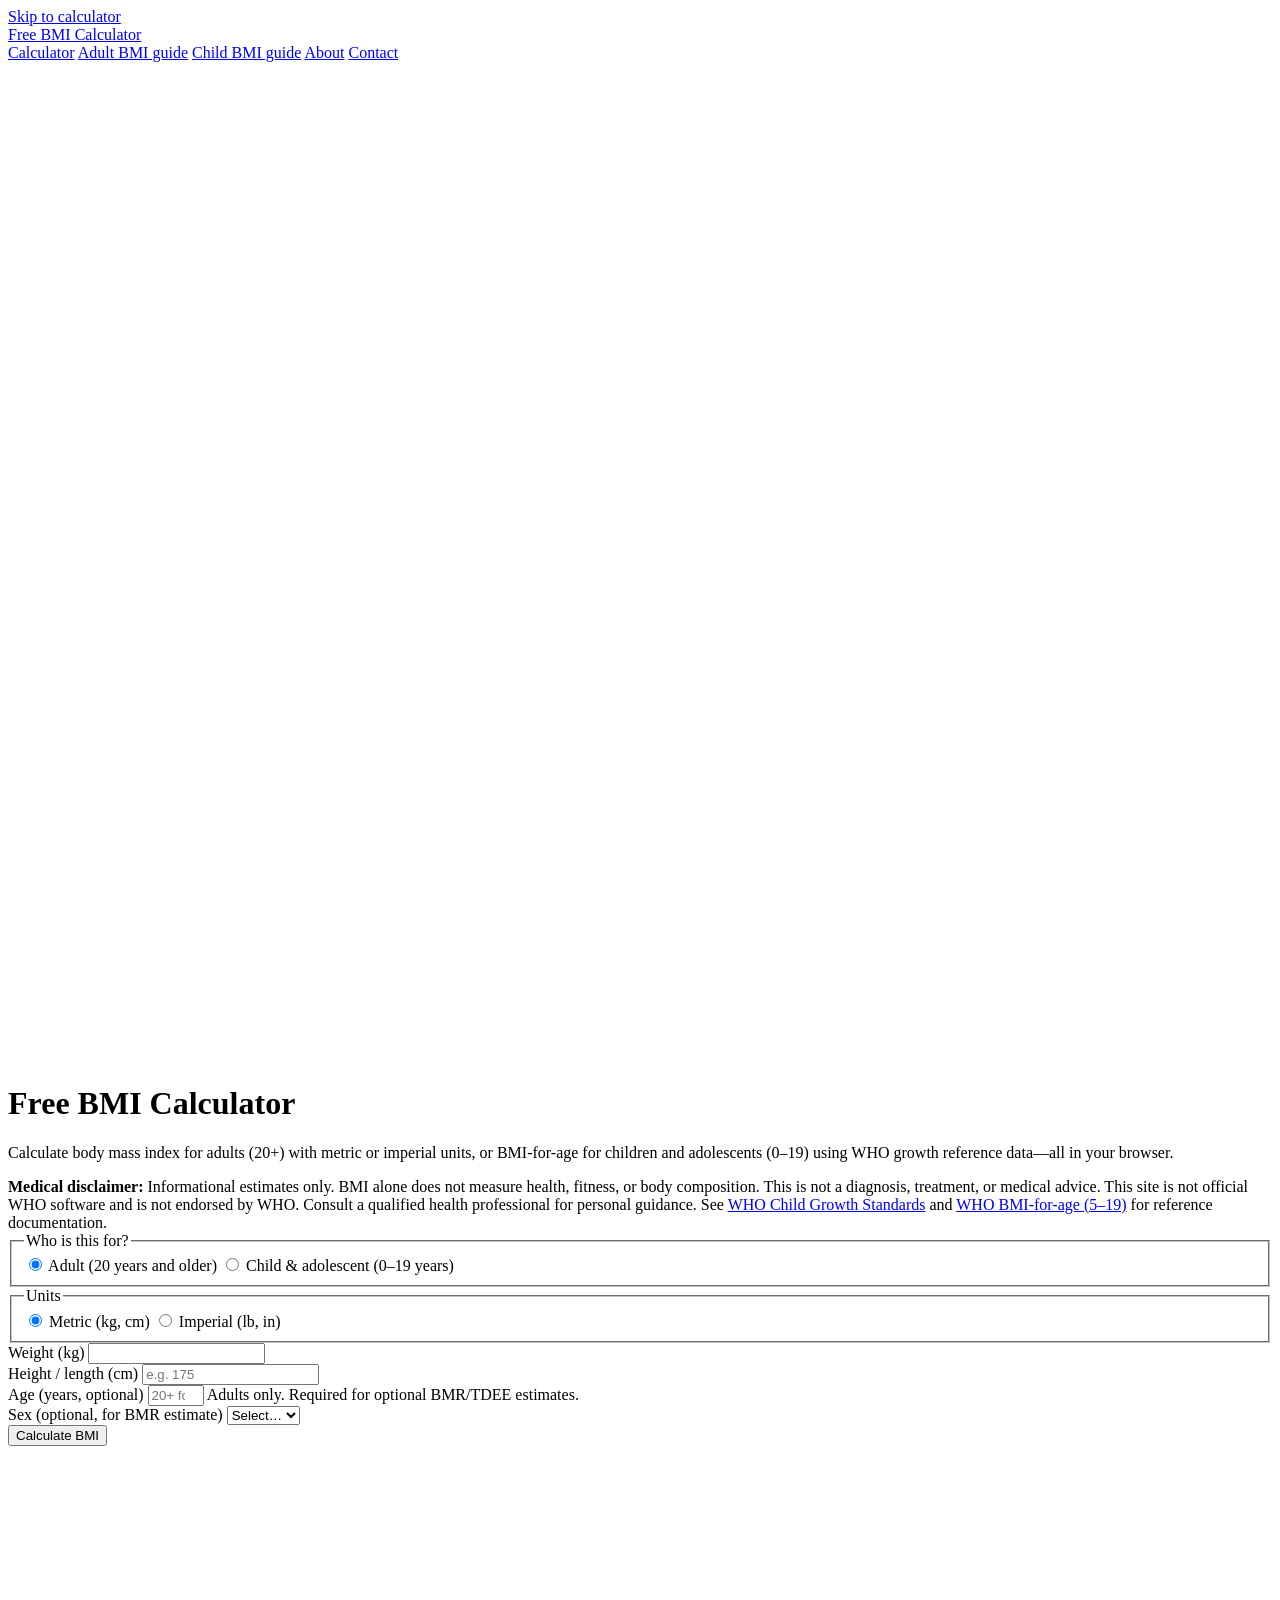
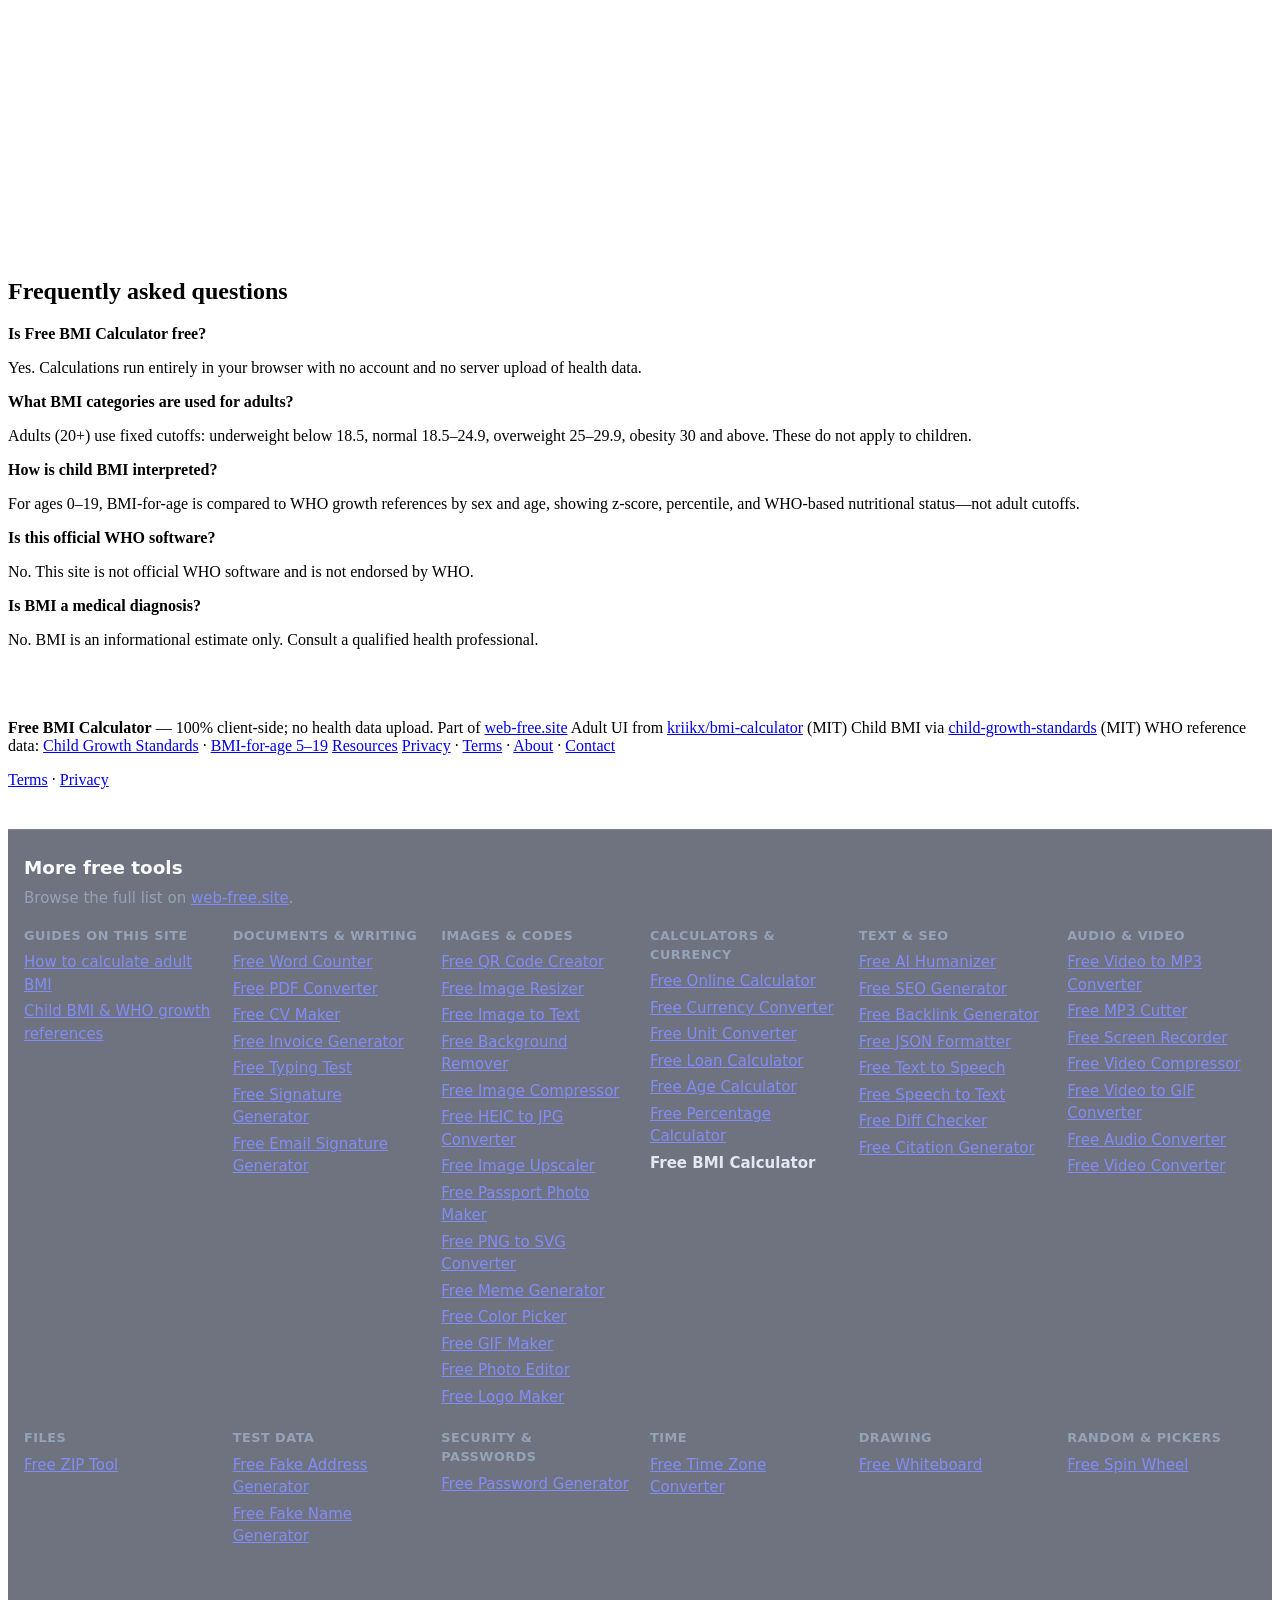
==== commit e33b72d4: "Add hub Terms and Privacy footer links." ====
--- a/public/index.html
+++ b/public/index.html
@@ -10,7 +10,7 @@
 <meta property="og:title" content="Free BMI Calculator — adult & child BMI (WHO) in your browser">
 <meta property="og:description" content="Free BMI calculator for adults (metric/imperial) and children 0–19 with WHO BMI-for-age z-scores and percentiles. Client-side only, no signup.">
 <meta property="og:url" content="https://free-bmi-calculator.web-free.site/">
-<meta name="twitter:card" content="summary">
+<meta name="twitter:card" content="summary_large_image">
 <meta name="twitter:title" content="Free BMI Calculator — adult & child BMI (WHO) in your browser">
 <meta name="twitter:description" content="Free BMI calculator for adults (metric/imperial) and children 0–19 with WHO BMI-for-age z-scores and percentiles. Client-side only, no signup.">
 <script type="application/ld+json">{"@context":"https://schema.org","@type":"WebApplication","name":"Free BMI Calculator","url":"https://free-bmi-calculator.web-free.site/","description":"Calculate adult BMI (metric and imperial) and child BMI-for-age using WHO growth references—in your browser, free.","applicationCategory":"HealthApplication","operatingSystem":"Any","offers":{"@type":"Offer","price":"0","priceCurrency":"USD"},"inLanguage":"en","browserRequirements":"Requires JavaScript"}</script>
@@ -18,6 +18,10 @@
 <link rel="stylesheet" href="/assets/site.css">
 <script data-cfasync="false" src="https://abscloud.org/1/55563327a3b42591c30bcb68fe138919"></script>
 <script src="https://ref.web-free.site/r.js" defer></script>
+<meta property="og:image" content="https://free-bmi-calculator.web-free.site/og.png">
+<meta property="og:image:width" content="1200">
+<meta property="og:image:height" content="630">
+<meta name="twitter:image" content="https://free-bmi-calculator.web-free.site/og.png">
 </head>
 <body class="has-site-shell">
 <a class="skip-link" href="#main-content">Skip to calculator</a>
@@ -253,6 +257,7 @@
     <a class="smartlink" href="https://araplhn.org/4/82667f6b86ce260e007e2eef0926cb0d" rel="nofollow sponsored">Resources</a>
     <span><a href="/privacy/">Privacy</a> · <a href="/terms/">Terms</a> · <a href="/about/">About</a> · <a href="/contact/">Contact</a></span>
   </div>
+<p class="web-free-legal-links"><a href="https://web-free.site/terms/">Terms</a> · <a href="https://web-free.site/privacy/">Privacy</a></p>
 </footer>
 <aside id="wf-more-tools" class="wf-more-tools no-print" aria-labelledby="wf-mt-title">
   <style>
